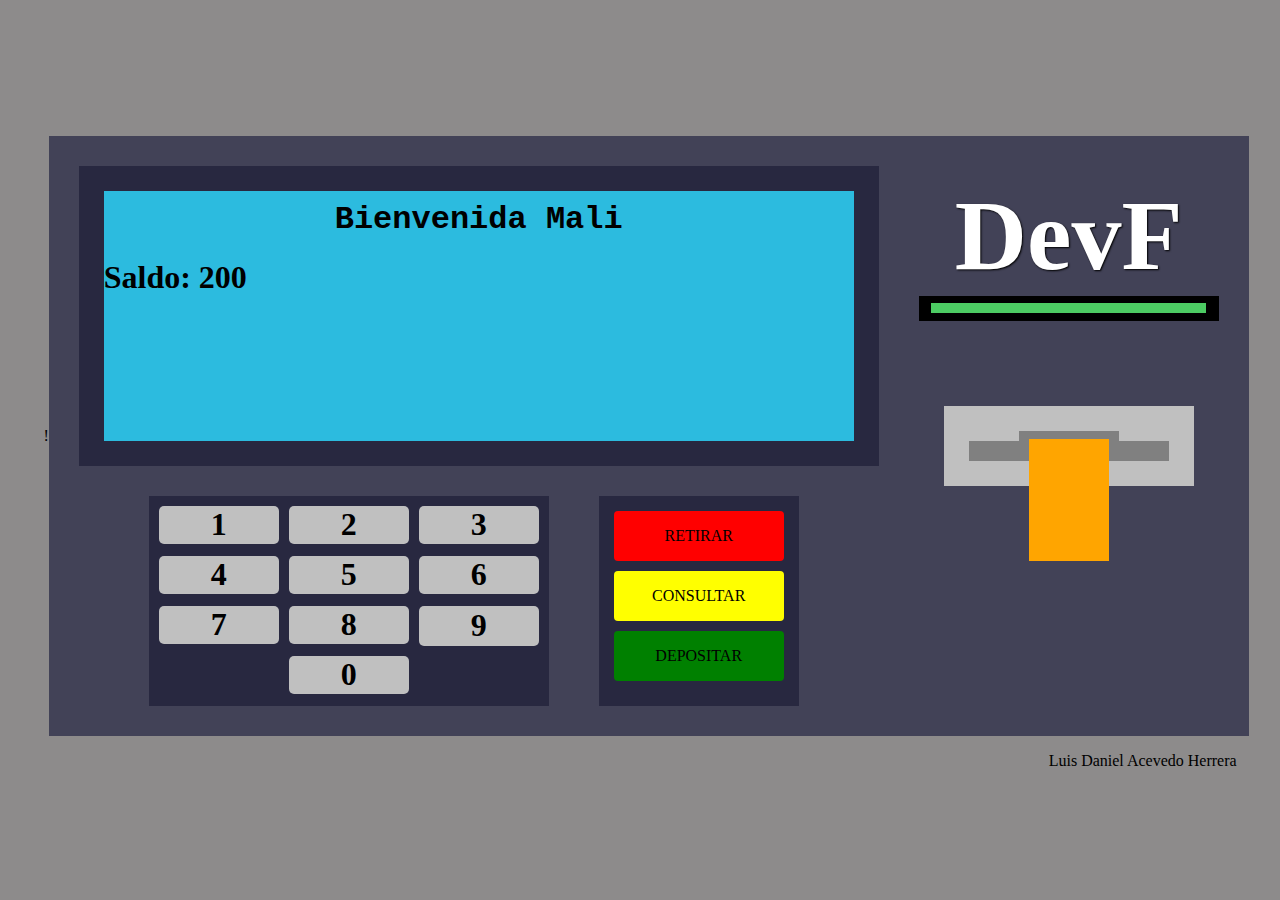
==== Mali.html @ 8c273ad3 "Commit1" ====
!<!DOCTYPE html>
<html lang="en">
<head>
    <meta charset="UTF-8">
    <meta name="viewport" content="width=device-width, initial-scale=1.0">
    <title>Registro</title>
    <link rel="stylesheet" href="stylesMali.css">
</head>
<body>
    <div class="caja">

                
        <div class="pantalla">
            <div class="azul">
                <section>
                    <h1 class="titulo">Bienvenida Mali</h1>
                    <h1>Saldo: 200</h1>
                </section>
            </div>
        </div>

        <div class="logo">
            <h1 class="tituloGrande">DevF</h1>
        </div>

        <div class="dinero">
            <div class="verde">

            </div>
        </div>

        <div class="teclado">
            <div class="tecla1">
                <h1>1</h1>
            </div>
            
            <div class="tecla2">
                <h1>2</h1>
            </div>

            <div class="tecla3">
                <h1>3</h1>
            </div>
            
            <div class="tecla4">
                <h1>4</h1>
            </div>

            <div class="tecla5">
                <h1>5</h1>
            </div>

            <div class="tecla6">
                <h1>6</h1>
            </div>

            <div class="tecla7">
                <h1>7</h1>
            </div>

            <div class="tecla8">
                <h1>8</h1>
            </div>

            <div class="tecla9">
                <h1>9</h1>
            </div>

            <div class="tecla0">
                <h1>0</h1>
            </div>

        </div>

        <div class="botones">
            <div class="botonRetirar">
                <p>RETIRAR</p>
            </div>

            <div class="botonConsultar">
                <p>CONSULTAR</p>
            </div>

            <div class="botonDepositar">
                <p>DEPOSITAR</p>
            </div>
        </div>

        <div class="tarjeta">
            <div class="tarjetaArriba">
                <div class="lineaColor">

                </div>
            </div>
            
            <div class="tarjetaAbajo">
                <div class="lineaColor2">

                </div>
            </div>
        </div>
        

    </div>

    <div class="miNombre">
        <p>Luis Daniel Acevedo Herrera</p>
    </div>

    <script src="registro.js"></script>
</body>
</html>
---- stylesMali.css ----
body{
    background-color: rgb(141, 139, 139);
    display: flex;
    justify-content: center;
    align-items: center;
    height: 95vh;
    /*margin: 0;*/
}

.caja{
    width: 1200px;;
    background-color: rgb(66, 66, 87);
    height: 600px;
}

.pantalla{
    display: flex;
    justify-content: center;
    align-items: center;
    width: 800px;
    height: 300px;
    background-color: rgb(40, 40, 64);
    margin: 30px;

}

.logo{
    width: 300px;
    height: 100px;
    background-color: none;
    margin-left: 870px;
    margin-top: -310px;
    align-items: center;
    justify-content: center;
    display: flex;
    font-size: 50px;
}

.tituloGrande{
    color: white;
    text-shadow: 1px 1px 2px black;
}

.dinero{
    width: 300px;
    height: 25px;
    background-color: rgb(0, 0, 0);
    margin-left: 870px; 
    margin-top: 10px;
    margin-bottom: 175px;
    align-items: center;
    justify-content: center;
    display: flex;
}

.verde{
    width: 275px;
    height: 10px;
    background-color: rgb(76, 203, 99);
}

.azul{
    width:750px;
    height: 250px;
    background-color:rgb(44, 187, 223);
}

.teclado{
    width: 400px;
    height: 210px;
    background-color: rgb(40, 40, 64);
    display: flex;
    margin-left: 100px;
}

.tecla1{
    width: 120px;
    height: 38px;
    background-color: silver;
    border-radius: 5px;
    margin-top: 10px;
    margin-left: 10px ;
    display: flex;
    justify-content: center;
    align-items: center; 
}

.tecla2{
    width: 120px;
    height: 38px;
    background-color: silver;
    border-radius: 5px;
    margin-top: 10px;
    margin-left: 10px;
    display: flex;
    justify-content: center;
    align-items: center; 
}

.tecla3{
    width: 120px;
    height: 38px;
    background-color: silver;
    border-radius: 5px;
    margin-top: 10px;
    margin-left: 10px;
    display: flex;
    justify-content: center;
    align-items: center; 
}

.tecla4{
    width: 120px;
    height: 38px;
    background-color: silver;
    border-radius: 5px;
    margin-top: 60px;
    margin-left: -380px;
    display: flex;
    justify-content: center;
    align-items: center; 
}

.tecla5{
    width: 120px;
    height: 38px;
    background-color: silver;
    border-radius: 5px;
    margin-top: 60px;
    margin-left: 10px;
    display: flex;
    justify-content: center;
    align-items: center; 
}

.tecla6{
    width: 120px;
    height: 38px;
    background-color: silver;
    border-radius: 5px;
    margin-top: 60px;
    margin-left: 10px;
    display: flex;
    justify-content: center;
    align-items: center; 
}

.tecla7{
    width: 120px;
    height: 38px;
    background-color: silver;
    border-radius: 5px;
    margin-top: 110px;
    margin-left: -380px;
    display: flex;
    justify-content: center;
    align-items: center; 
}

.tecla8{
    width: 120px;
    height: 38px;
    background-color: silver;
    border-radius: 5px;
    margin-top: 110px;
    margin-left: 10px;
    display: flex;
    justify-content: center;
    align-items: center; 
}

.tecla9{
    width: 120px;
    height: 40px;
    background-color: silver;
    border-radius: 5px;
    margin-top: 110px;
    margin-left: 10px;
    display: flex;
    justify-content: center;
    align-items: center; 
}

.tecla0{
    width: 120px;
    height: 38px;
    background-color: silver;
    border-radius: 5px;
    margin-top: 160px;
    margin-left: -250px;
    display: flex;
    justify-content: center;
    align-items: center; 
}

.botones{
    width: 200px;
    height: 210px;
    background-color: rgb(40, 40, 64);
    display: flex;
    margin-left: 550px;
    margin-top: -210px;
    justify-content: center;
    flex-direction: column;
    align-items: center;
}

.botonRetirar{
    /*Retirar*/
    width: 170px;
    height: 50px;
    background-color:red;
    display: flex;
    margin-bottom: 10px;
    justify-content: center;
    border-radius: 4px;
}

.botonConsultar{
    /*Consultar saldo*/
    width: 170px;
    height: 50px;
    background-color: yellow;
    display: flex;
    margin-bottom: 10px;
    justify-content: center;
    border-radius: 4px;
}

.botonDepositar{
    /*Depositar*/
    width: 170px;
    height: 50px;
    background-color: green;
    display: flex;
    margin-bottom: 10px;
    justify-content: center;
    border-radius: 4px;
}

.titulo{
    display: flex;
    justify-content: center;
    margin-top: 10px;
    font-family: 'Courier New', monospace;
}

form{
    /*text-align: center;*/
    justify-content: center;
    font-family: 'Courier New', monospace ;
    display: flex;
    flex-direction: column;
    flex-wrap: wrap;
    align-items: center;
    /*max-width: 200px;*/
}

section form input{
    width: 200px;
    border-radius: 5px;
    margin-top: 8px;
    margin-bottom: 15px;
}

.tarjeta{
    width: 250px;
    height: 80px;
    background-color: silver;
    margin-left: 895px;
    margin-top: -300px;
    display: flex;
    align-items: center;
    justify-content: center;
    flex-direction: column;
}

.tarjetaArriba{
    width: 100px;
    height: 10px;
    background-color: gray;
    justify-content: center;
    display: flex;
}

.lineaColor{
    width: 80px;
    height: 2px;
    background-color: orange;
    margin-top: 8px;
}

.tarjetaAbajo{
    width: 200px;
    height: 20px;
    background-color: gray;
    justify-content: center;
    display: flex;
}

.lineaColor2{
    width: 80px;
    height: 120px;
    background-color: orange;
    margin-top: 0px;
}

.miNombre{
    margin-top: 650px;
    margin-left: -200px;
}
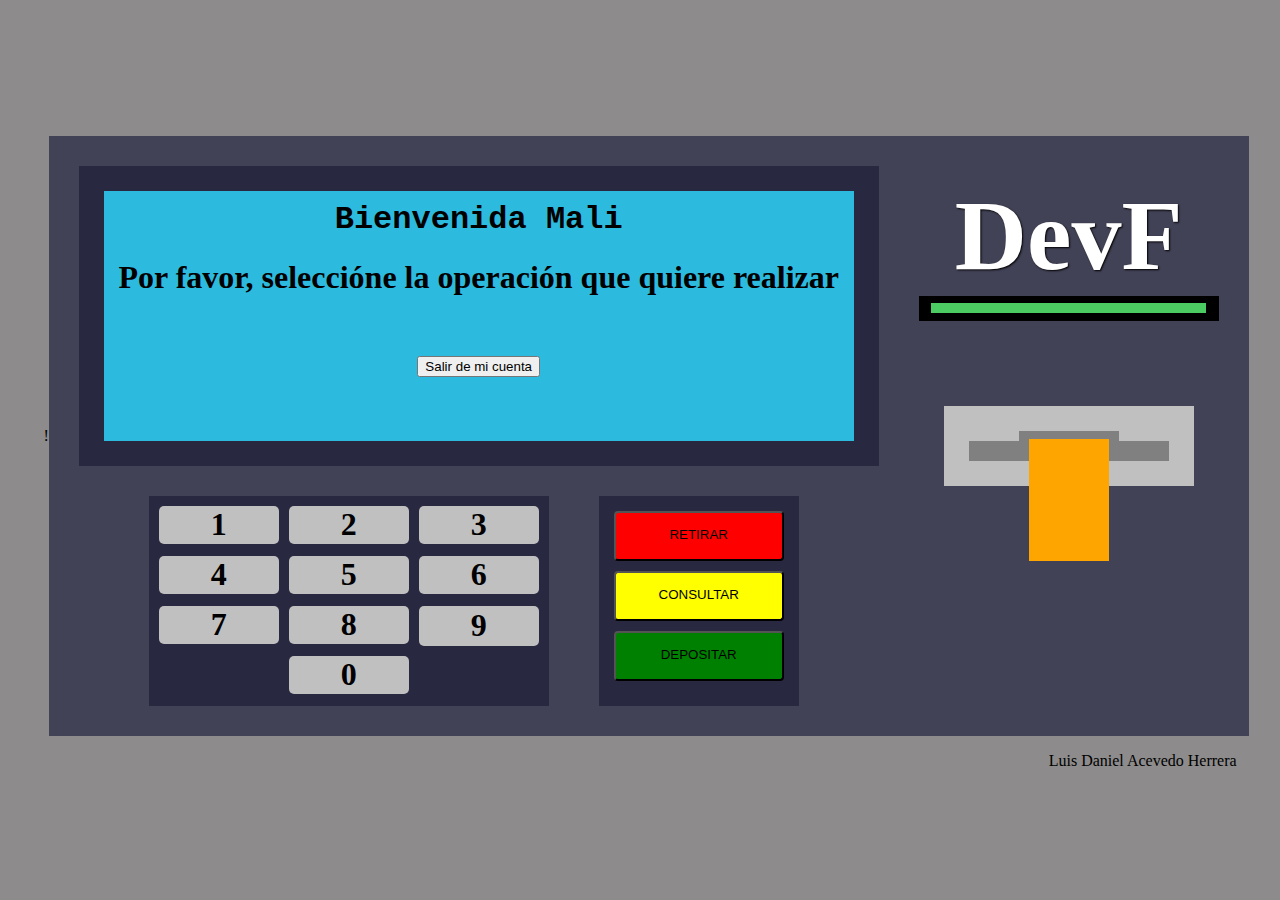
==== commit 509602e0: "Commit 2" ====
--- a/Mali.html
+++ b/Mali.html
@@ -4,7 +4,7 @@
     <meta charset="UTF-8">
     <meta name="viewport" content="width=device-width, initial-scale=1.0">
     <title>Registro</title>
-    <link rel="stylesheet" href="stylesMali.css">
+    <link rel="stylesheet" href="stylesUsuarios.css">
 </head>
 <body>
     <div class="caja">
@@ -14,7 +14,58 @@
             <div class="azul">
                 <section>
                     <h1 class="titulo">Bienvenida Mali</h1>
-                    <h1>Saldo: 200</h1>
+                    <h1 style="display: flex;justify-content: center;"> Por favor, seleccióne la operación que quiere realizar</h1>
+
+                    <div id="Vnv" class="hidden">
+                        <div style="margin-bottom: 15px;">
+                            Cantidad a retirar:
+                        </div>
+
+                        <input type="number" style="margin-bottom: 15px;" min="1" max="990" id="Car">
+
+                        <button id="Confirmar" onclick="functionConfirmarR()">
+                            Confirmar
+                        </button>
+
+                        <button class="regresord" onclick="menuPrincR()">
+                            Regresar al menu principal
+                        </button>
+                    </div>
+
+                    <div id="Cs" class="hidden">
+                        <div style="margin-bottom: 15px;">
+                            Saldo total:
+                        </div>
+
+                        <input type="button" style="margin-bottom: 15px;" id="inputSaldo">
+
+                        <button onclick="menuPrinc()">
+                            Regresar al menu principal
+                        </button>
+                    </div>
+
+                    <div id="Dep" class="hidden">
+                        <div style="margin-bottom: 15px;">
+                            Cantidad a depositar:
+                        </div>
+
+                        <input type="number" style="margin-bottom: 15px;" min="1" max="990" id="Cad">
+
+                        <button class="Confirmar" onclick="functionConfirmarD()">
+                            Confirmar
+                        </button>
+
+                        <button class="regresord" onclick="menuPrincD()">
+                            Regresar al menu principal
+                        </button>
+                    </div>
+
+                    <div style="display: flex;justify-content: center; margin-top: 60px;">
+                        <button id="bds" class="visible" onclick="salir()">
+                            Salir de mi cuenta
+                        </button>
+                    </div>
+
                 </section>
             </div>
         </div>
@@ -73,17 +124,17 @@
         </div>
 
         <div class="botones">
-            <div class="botonRetirar">
+            <button class="botonRetirar" name="Retirar" id="R" onclick="functionRetirar()">
                 <p>RETIRAR</p>
-            </div>
-
-            <div class="botonConsultar">
+            </button>
+
+            <button class="botonConsultar" onclick="functionConsultar()">
                 <p>CONSULTAR</p>
-            </div>
-
-            <div class="botonDepositar">
+            </button>
+
+            <button class="botonDepositar" onclick="functionDepositar()">
                 <p>DEPOSITAR</p>
-            </div>
+            </button>
         </div>
 
         <div class="tarjeta">
@@ -107,6 +158,158 @@
         <p>Luis Daniel Acevedo Herrera</p>
     </div>
 
-    <script src="registro.js"></script>
+    <script>
+        var conta=0;
+        var saldo=200;
+
+        document.getElementById('inputSaldo').value=saldo;
+        
+        function functionRetirar() {
+        var elemento = document.getElementById("Vnv");
+        if (elemento.classList.contains("hidden") && conta==0) {
+                elemento.classList.remove("hidden");
+                elemento.classList.add("visible");
+                conta++;
+            } /*else {
+                elemento.classList.remove("visible");
+                elemento.classList.add("hidden");
+            }*/
+
+        var elemento1 = document.getElementById("bds");
+        if (elemento1.classList.contains("visible")) {
+                elemento1.classList.remove("visible");
+                elemento1.classList.add("hidden");
+            }
+    }
+
+        function functionConsultar(){
+            var elemento = document.getElementById("Cs");
+        if (elemento.classList.contains("hidden") && conta==0) {
+                elemento.classList.remove("hidden");
+                elemento.classList.add("visible");
+                conta++;
+            }
+
+            var elemento1 = document.getElementById("bds");
+        if (elemento1.classList.contains("visible")) {
+                elemento1.classList.remove("visible");
+                elemento1.classList.add("hidden");
+            }
+        }
+
+        function functionDepositar(){
+            var elemento = document.getElementById("Dep");
+        if (elemento.classList.contains("hidden") && conta==0) {
+                elemento.classList.remove("hidden");
+                elemento.classList.add("visible");
+                conta++;
+            }
+
+            var elemento1 = document.getElementById("bds");
+        if (elemento1.classList.contains("visible")) {
+                elemento1.classList.remove("visible");
+                elemento1.classList.add("hidden");
+            }
+        }
+
+        function functionConfirmarR(){
+                var resta = parseInt(document.getElementById('Car').value);
+                
+                if((saldo-resta)>9 && (resta!==null) && (resta>0)){
+                saldo = saldo-resta;
+                document.getElementById('inputSaldo').value = saldo;
+                console.log(resta);
+                console.log(saldo);
+
+                /*var elementoR = document.getElementById("Vnv");
+                elementoR.classList.remove("visible");
+                elementoR.classList.add("hidden");
+                conta--;
+
+                var elemento2 = document.getElementById("bds");
+                if (elemento2.classList.contains("hidden")) {
+                elemento2.classList.remove("hidden");
+                elemento2.classList.add("visible");
+                }*/
+                alert(`Se retiro: $` + resta + ("\n") + `El saldo actual es: $` + saldo)
+
+                document.getElementById('Car').value = null
+            }else{
+                document.getElementById('Car').value = null
+                alert(`La cantidad ingresada no se puede retirar porque es inferior al limite de $10, no es un valor permitido o no se ingreso ningun valor.` + ("\n") + ("\n") + `Por favor intentelo de nuevo`)
+            }
+        }
+
+        function functionConfirmarD(){
+            var suma = parseInt(document.getElementById('Cad').value);
+                
+                if((saldo+suma)<991 && (suma!==null) && (suma>0)){
+                saldo = saldo+suma;
+                document.getElementById('inputSaldo').value = saldo;
+                console.log(suma);
+                console.log(saldo);
+
+                /*var elementoR = document.getElementById("Dep");
+                elementoR.classList.remove("visible");
+                elementoR.classList.add("hidden");
+                conta--;
+
+            var elemento2 = document.getElementById("bds");
+                if (elemento2.classList.contains("hidden")) {
+                elemento2.classList.remove("hidden");
+                elemento2.classList.add("visible");
+                }*/ 
+                alert(`Se deposito: $` + suma + ("\n") + `El saldo actual es: $` + saldo)
+                document.getElementById('Cad').value = null  
+            }else{
+                document.getElementById('Cad').value = null
+                alert(`La cantidad ingresada no se puede depositar porque excede el límite de $990, no es un valor permitido o no se ingreso ningun valor.` + ("\n") + ("\n") +  `Por favor intentelo de nuevo`)
+            }
+        }
+         
+         function menuPrinc(){
+            var elementoR = document.getElementById("Cs");
+                elementoR.classList.remove("visible");
+                elementoR.classList.add("hidden");
+                conta--;
+
+                var elemento2 = document.getElementById("bds");
+                if (elemento2.classList.contains("hidden")) {
+                elemento2.classList.remove("hidden");
+                elemento2.classList.add("visible");
+            }
+         }
+
+         function menuPrincR(){
+            var elementoR = document.getElementById("Vnv");
+                elementoR.classList.remove("visible");
+                elementoR.classList.add("hidden");
+                conta--;
+
+                var elemento2 = document.getElementById("bds");
+                if (elemento2.classList.contains("hidden")) {
+                elemento2.classList.remove("hidden");
+                elemento2.classList.add("visible");
+            }
+         }
+
+         function menuPrincD(){
+            var elementoR = document.getElementById("Dep");
+                elementoR.classList.remove("visible");
+                elementoR.classList.add("hidden");
+                conta--;
+
+                var elemento2 = document.getElementById("bds");
+                if (elemento2.classList.contains("hidden")) {
+                elemento2.classList.remove("hidden");
+                elemento2.classList.add("visible");
+            }
+         }
+
+         function salir(){
+            window.location.href = `index.html`
+         }
+
+    </script>
 </body>
 </html>--- a/stylesUsuarios.css
+++ b/stylesUsuarios.css
@@ -0,0 +1,327 @@
+body{
+    background-color: rgb(141, 139, 139);
+    display: flex;
+    justify-content: center;
+    align-items: center;
+    height: 95vh;
+    /*margin: 0;*/
+}
+
+.caja{
+    width: 1200px;;
+    background-color: rgb(66, 66, 87);
+    height: 600px;
+}
+
+.pantalla{
+    display: flex;
+    justify-content: center;
+    align-items: center;
+    width: 800px;
+    height: 300px;
+    background-color: rgb(40, 40, 64);
+    margin: 30px;
+
+}
+
+.logo{
+    width: 300px;
+    height: 100px;
+    background-color: none;
+    margin-left: 870px;
+    margin-top: -310px;
+    align-items: center;
+    justify-content: center;
+    display: flex;
+    font-size: 50px;
+}
+
+.tituloGrande{
+    color: white;
+    text-shadow: 1px 1px 2px black;
+}
+
+.dinero{
+    width: 300px;
+    height: 25px;
+    background-color: rgb(0, 0, 0);
+    margin-left: 870px; 
+    margin-top: 10px;
+    margin-bottom: 175px;
+    align-items: center;
+    justify-content: center;
+    display: flex;
+}
+
+.verde{
+    width: 275px;
+    height: 10px;
+    background-color: rgb(76, 203, 99);
+}
+
+.azul{
+    width:750px;
+    height: 250px;
+    background-color:rgb(44, 187, 223);
+}
+
+.teclado{
+    width: 400px;
+    height: 210px;
+    background-color: rgb(40, 40, 64);
+    display: flex;
+    margin-left: 100px;
+}
+
+.tecla1{
+    width: 120px;
+    height: 38px;
+    background-color: silver;
+    border-radius: 5px;
+    margin-top: 10px;
+    margin-left: 10px ;
+    display: flex;
+    justify-content: center;
+    align-items: center; 
+}
+
+.tecla2{
+    width: 120px;
+    height: 38px;
+    background-color: silver;
+    border-radius: 5px;
+    margin-top: 10px;
+    margin-left: 10px;
+    display: flex;
+    justify-content: center;
+    align-items: center; 
+}
+
+.tecla3{
+    width: 120px;
+    height: 38px;
+    background-color: silver;
+    border-radius: 5px;
+    margin-top: 10px;
+    margin-left: 10px;
+    display: flex;
+    justify-content: center;
+    align-items: center; 
+}
+
+.tecla4{
+    width: 120px;
+    height: 38px;
+    background-color: silver;
+    border-radius: 5px;
+    margin-top: 60px;
+    margin-left: -380px;
+    display: flex;
+    justify-content: center;
+    align-items: center; 
+}
+
+.tecla5{
+    width: 120px;
+    height: 38px;
+    background-color: silver;
+    border-radius: 5px;
+    margin-top: 60px;
+    margin-left: 10px;
+    display: flex;
+    justify-content: center;
+    align-items: center; 
+}
+
+.tecla6{
+    width: 120px;
+    height: 38px;
+    background-color: silver;
+    border-radius: 5px;
+    margin-top: 60px;
+    margin-left: 10px;
+    display: flex;
+    justify-content: center;
+    align-items: center; 
+}
+
+.tecla7{
+    width: 120px;
+    height: 38px;
+    background-color: silver;
+    border-radius: 5px;
+    margin-top: 110px;
+    margin-left: -380px;
+    display: flex;
+    justify-content: center;
+    align-items: center; 
+}
+
+.tecla8{
+    width: 120px;
+    height: 38px;
+    background-color: silver;
+    border-radius: 5px;
+    margin-top: 110px;
+    margin-left: 10px;
+    display: flex;
+    justify-content: center;
+    align-items: center; 
+}
+
+.tecla9{
+    width: 120px;
+    height: 40px;
+    background-color: silver;
+    border-radius: 5px;
+    margin-top: 110px;
+    margin-left: 10px;
+    display: flex;
+    justify-content: center;
+    align-items: center; 
+}
+
+.tecla0{
+    width: 120px;
+    height: 38px;
+    background-color: silver;
+    border-radius: 5px;
+    margin-top: 160px;
+    margin-left: -250px;
+    display: flex;
+    justify-content: center;
+    align-items: center; 
+}
+
+.botones{
+    width: 200px;
+    height: 210px;
+    background-color: rgb(40, 40, 64);
+    display: flex;
+    margin-left: 550px;
+    margin-top: -210px;
+    justify-content: center;
+    flex-direction: column;
+    align-items: center;
+}
+
+.botonRetirar{
+    /*Retirar*/
+    width: 170px;
+    height: 50px;
+    background-color:red;
+    display: flex;
+    margin-bottom: 10px;
+    justify-content: center;
+    border-radius: 4px;
+}
+
+.botonConsultar{
+    /*Consultar saldo*/
+    width: 170px;
+    height: 50px;
+    background-color: yellow;
+    display: flex;
+    margin-bottom: 10px;
+    justify-content: center;
+    border-radius: 4px;
+}
+
+.botonDepositar{
+    /*Depositar*/
+    width: 170px;
+    height: 50px;
+    background-color: green;
+    display: flex;
+    margin-bottom: 10px;
+    justify-content: center;
+    border-radius: 4px;
+}
+
+.titulo{
+    display: flex;
+    justify-content: center;
+    margin-top: 10px;
+    font-family: 'Courier New', monospace;
+}
+
+form{
+    /*text-align: center;*/
+    justify-content: center;
+    font-family: 'Courier New', monospace ;
+    display: flex;
+    flex-direction: column;
+    flex-wrap: wrap;
+    align-items: center;
+    /*max-width: 200px;*/
+}
+
+section form input{
+    width: 200px;
+    border-radius: 5px;
+    margin-top: 8px;
+    margin-bottom: 15px;
+}
+
+.tarjeta{
+    width: 250px;
+    height: 80px;
+    background-color: silver;
+    margin-left: 895px;
+    margin-top: -300px;
+    display: flex;
+    align-items: center;
+    justify-content: center;
+    flex-direction: column;
+}
+
+.tarjetaArriba{
+    width: 100px;
+    height: 10px;
+    background-color: gray;
+    justify-content: center;
+    display: flex;
+}
+
+.lineaColor{
+    width: 80px;
+    height: 2px;
+    background-color: orange;
+    margin-top: 8px;
+}
+
+.tarjetaAbajo{
+    width: 200px;
+    height: 20px;
+    background-color: gray;
+    justify-content: center;
+    display: flex;
+}
+
+.lineaColor2{
+    width: 80px;
+    height: 120px;
+    background-color: orange;
+    margin-top: 0px;
+}
+
+.miNombre{
+    margin-top: 650px;
+    margin-left: -200px;
+}
+
+.hidden{
+    display: none
+}
+
+.visible{
+    justify-content:center;
+    display: flex;
+    align-items: center;
+    flex-direction: column;
+}
+
+.regresord{
+    display: flex;
+    margin-top: 10px;
+}